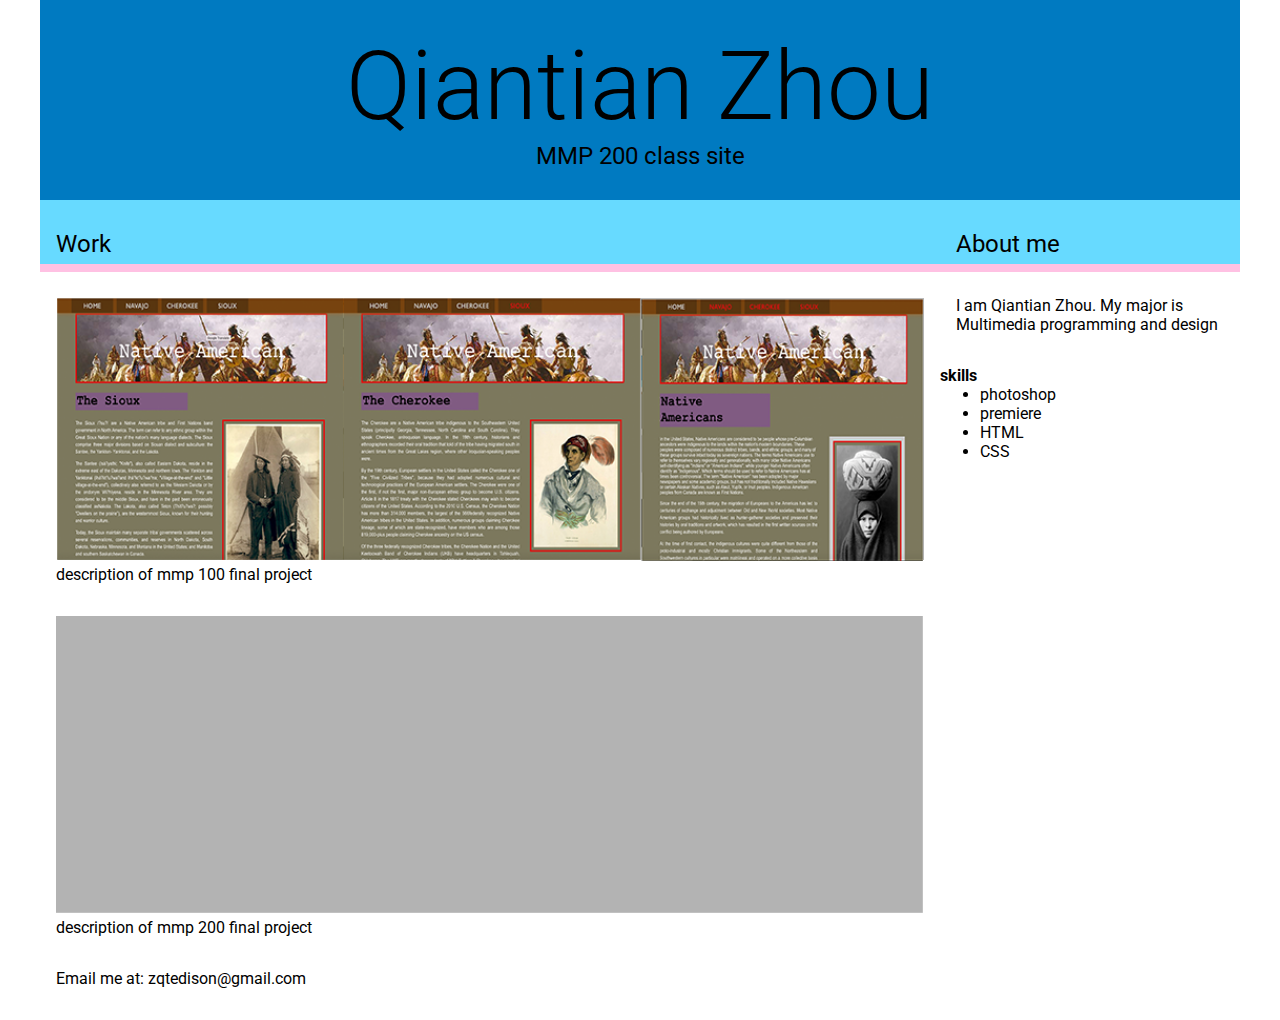
==== website/index.html @ 7e422820 "Add files via upload" ====
<!doctype html>

<html lang="en">
    <head>
        
        <meta name="viewport" content="initial-scale=1">
        <title> MMP 200 website</title>
        <link href="https://fonts.googleapis.com/css?family=Roboto:300,400" rel="stylesheet">
    
        <link rel="stylesheet" href="style.css">
    
    </head>
    
    <body>
        <div id="wrapper">
            <header>
                <h1>Qiantian Zhou</h1>
                <h2>MMP 200 class site</h2>

            </header>
            <div id="content">

                <div id="work">

                    <h3>Work</h3>
                <div class="content-item">
                    <img src="images/work1.png" alt="my mmp 100 final project">
                    <p>description of mmp 100 final project</p>
                </div> <!--content-item-->
                
                <div class="content-item">
                    <img src="images/work.png" alt="A placeholder for my mmp 200 project">
                    <p>description of mmp 200 final project</p>
                  
                </div> <!--content-item-->

                </div> <!--#work-->

                <div id="about">

                    <h3>About me</h3>
                    <p class="content-item">I am Qiantian Zhou. My major is Multimedia programming and design</p>
                    <h4>skills</h4>
                        <ul>
                            <li>photoshop</li>
                            <li>premiere</li>
                            <li>HTML</li>
                            <li>CSS</li>
                        </ul>
                    
                </div> <!--#about-->
                
                
            </div> <!--#content-->

                <footer class="content-item"> Email me at: zqtedison@gmail.com</footer>
        </div> <!--#wrapper-->
        
       
        
    
    
        
        
        
        
        
        
        
        
        
    </body>
  
    
    
    
    
    
    
    
    
    
    
</html>
---- website/style.css ----
* {
    margin:0;
}
html{
    font-size:100%;
}
body{
    font-family: 'Roboto', sans-serif;
    font-size:1em;
}
#wrapper{
    max-width:1200px;/* if viewport is smaller than 1200px the viewport will be less of viewport's */
    margin-left:auto;
    margin-right:auto;
}
header{
    background-color :#007ac1;
    height :170px;
 
    padding-top:30px;
}
header{
    color:#000000;
    text-align:center;
}
h1{
    font-weight:300;
    font-size:4em;
}
h2,h3{
    font-weight:400;
    font-size:1.5em;
}
    
h3{
    background-color:#67daff;
    height:34px;
    border-bottom:solid 8px #ffc1e3;
    padding-left:16px;
    padding-top:30px;
    margin-bottom:24px;
}

#content{
    display:flex;
    flex-direction:column;
}
.content-item{
    padding-left:16px;
    padding-right:16px;
    margin-bottom:32px;
}
#work img{
    width:100%;
}

/* web version */

@media(min-width:768px){
  
h1{
    font-size:6em;
}

#content{
    flex-direction:row;
}
    #work{
        width:75%;
    }
    #about{
        width:25%;
    }
    
    
    
    
    
    
    
    
    
    
    
}
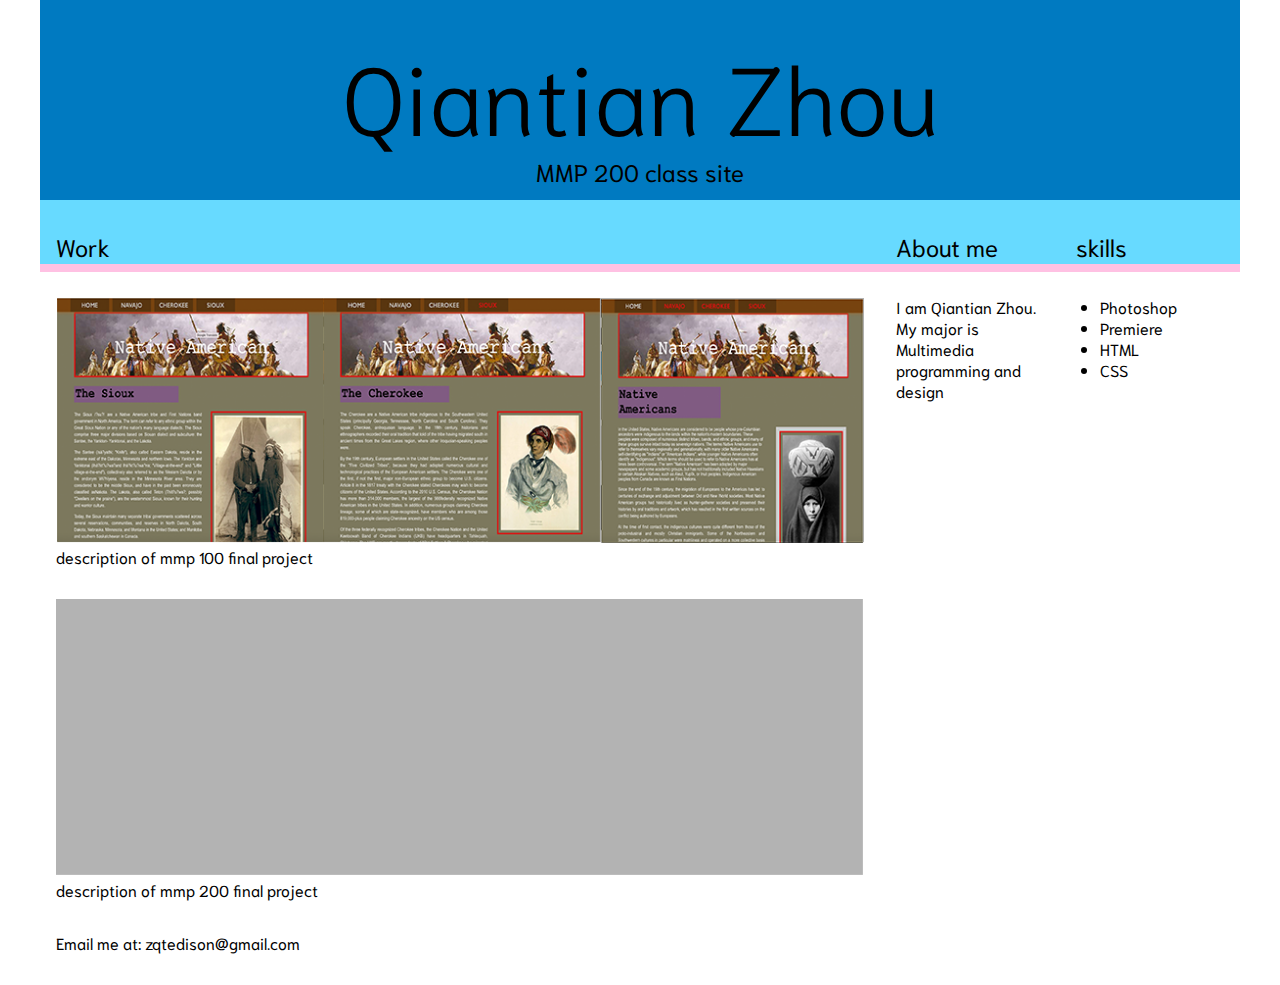
==== commit 7f8b419a: "Add files via upload" ====
--- a/website/index.html
+++ b/website/index.html
@@ -5,7 +5,7 @@
         
         <meta name="viewport" content="initial-scale=1">
         <title> MMP 200 website</title>
-        <link href="https://fonts.googleapis.com/css?family=Roboto:300,400" rel="stylesheet">
+        <link href="https://fonts.googleapis.com/css?family=Niramit|Roboto:300,400" rel="stylesheet">
     
         <link rel="stylesheet" href="style.css">
     
@@ -40,15 +40,17 @@
 
                     <h3>About me</h3>
                     <p class="content-item">I am Qiantian Zhou. My major is Multimedia programming and design</p>
-                    <h4>skills</h4>
+                </div> <!--#about-->
+                <div id="skills">
+                    <h3>skills</h3>
                         <ul>
-                            <li>photoshop</li>
-                            <li>premiere</li>
+                            <li>Photoshop</li>
+                            <li>Premiere</li>
                             <li>HTML</li>
                             <li>CSS</li>
                         </ul>
-                    
-                </div> <!--#about-->
+                </div><!--#skills-->
+               
                 
                 
             </div> <!--#content-->
--- a/website/style.css
+++ b/website/style.css
@@ -6,6 +6,7 @@
 }
 body{
     font-family: 'Roboto', sans-serif;
+font-family: 'Niramit', sans-serif;
     font-size:1em;
 }
 #wrapper{
@@ -66,10 +67,13 @@
     flex-direction:row;
 }
     #work{
-        width:75%;
+        width:70%;
     }
     #about{
-        width:25%;
+        width:15%;
+    }
+    #skills{
+        width:15%;
     }
     
     
@@ -81,5 +85,4 @@
     
     
     
-    
 }